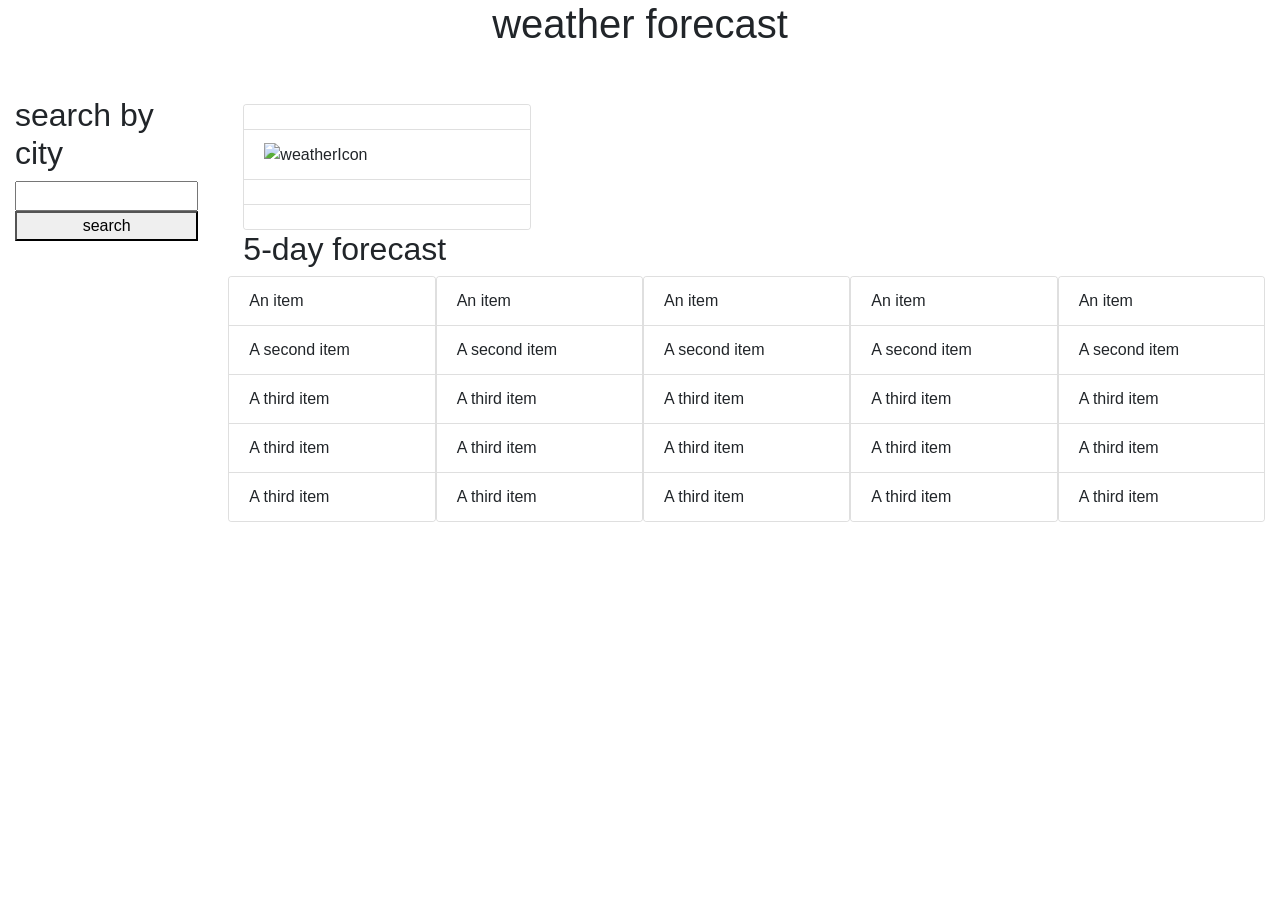
==== index.html @ d9f3b0fb "html name file changed" ====
<!doctype html>
<html lang="en">
  <head>
    <!-- Required meta tags -->
    <meta charset="utf-8">
    <meta name="viewport" content="width=device-width, initial-scale=1, shrink-to-fit=no">

    <!-- Bootstrap CSS -->
    <link rel="stylesheet" href="https://cdn.jsdelivr.net/npm/bootstrap@4.6.1/dist/css/bootstrap.min.css" integrity="sha384-zCbKRCUGaJDkqS1kPbPd7TveP5iyJE0EjAuZQTgFLD2ylzuqKfdKlfG/eSrtxUkn" crossorigin="anonymous">

    <title>Weather Forecast anywhere</title>
  </head>
  <body>
   
    <div class="container mx-auto mb-5">
      <h1 class="text-center">weather forecast</h1>
    </div>
    <div class="container-fluid">
      <div class="row">
            <div class="col-2">
              <div class="row row-cols-1">
                    <div class="col">
                      <h2>search by city</h2>
                       <form class="container-fluid mx-0 px-0" id="formSearch">
                           <input class="container-fluid mx-0 px-0" name="searchcity0" id="searchinput" type="text">
                           <button class="container-fluid mx-0 px-0" id="buttonSe" >search</button>
                      </form>
                    </div>
                    <div class="col">
                      <ul class="list-group" id="listHist">
                         <li class="list-group-item"></li>
             
                    </div>
               </div>
           </div>


          <div class="col-10">
               <h2  id="cityn"></h2>
               <div class="row row-cols-1 container-fluid">
                  <div class="col">
                     <div class="card" style="width: 18rem;">
                          <ul class="list-group list-group-flush">
                                <li class="list-group-item" id="cityDate"></li>
                                <li class="list-group-item"><img src="" alt="weatherIcon" id="cityIcon"></li>
                                <li class="list-group-item" id="cityT"></li>
                                <li class="list-group-item" id="cityH"></li>
                           </ul>
                      </div>
                   </div>
                </div>

                <div class="col">
                    <h2>5-day forecast</h2>
                     <div class="row row-cols-5">
                        <div class="card" style="width: 10rem;">
                            <ul class="list-group list-group-flush">
                              <li class="list-group-item">An item</li>
                              <li class="list-group-item">A second item</li>
                              <li class="list-group-item">A third item</li>
                              <li class="list-group-item">A third item</li>
                              <li class="list-group-item">A third item</li>
                            </ul>
                        </div>

                        <div class="card" style="width: 10rem;">
                            <ul class="list-group list-group-flush">
                              <li class="list-group-item">An item</li>
                              <li class="list-group-item">A second item</li>
                              <li class="list-group-item">A third item</li>
                              <li class="list-group-item">A third item</li>
                              <li class="list-group-item">A third item</li>
                            </ul>
                        </div>

                        <div class="card" style="width: 10rem;">
                            <ul class="list-group list-group-flush">
                              <li class="list-group-item">An item</li>
                              <li class="list-group-item">A second item</li>
                              <li class="list-group-item">A third item</li>
                              <li class="list-group-item">A third item</li>
                              <li class="list-group-item">A third item</li>
                            </ul>
                        </div>

                        <div class="card" style="width: 10rem;">
                            <ul class="list-group list-group-flush">
                              <li class="list-group-item">An item</li>
                              <li class="list-group-item">A second item</li>
                              <li class="list-group-item">A third item</li>
                              <li class="list-group-item">A third item</li>
                              <li class="list-group-item">A third item</li>
                            </ul>
                        </div>

                        <div class="card" style="width: 10rem;">
                            <ul class="list-group list-group-flush">
                              <li class="list-group-item">An item</li>
                              <li class="list-group-item">A second item</li>
                              <li class="list-group-item">A third item</li>
                              <li class="list-group-item">A third item</li>
                              <li class="list-group-item">A third item</li>
                            </ul>
                        </div>
                      </div>
                 </div>
            </div>
        </div>
    </div>

    <!-- Optional JavaScript; choose one of the two! -->

    <!-- Option 1: jQuery and Bootstrap Bundle (includes Popper) -->
    <script src="https://cdn.jsdelivr.net/npm/jquery@3.5.1/dist/jquery.slim.min.js" integrity="sha384-DfXdz2htPH0lsSSs5nCTpuj/zy4C+OGpamoFVy38MVBnE+IbbVYUew+OrCXaRkfj" crossorigin="anonymous"></script>
    <script src="https://cdn.jsdelivr.net/npm/bootstrap@4.6.1/dist/js/bootstrap.bundle.min.js" integrity="sha384-fQybjgWLrvvRgtW6bFlB7jaZrFsaBXjsOMm/tB9LTS58ONXgqbR9W8oWht/amnpF" crossorigin="anonymous"></script>
    <script src="./script.js"></script>

    <!-- Option 2: Separate Popper and Bootstrap JS -->
    <!--
    <script src="https://cdn.jsdelivr.net/npm/jquery@3.5.1/dist/jquery.slim.min.js" integrity="sha384-DfXdz2htPH0lsSSs5nCTpuj/zy4C+OGpamoFVy38MVBnE+IbbVYUew+OrCXaRkfj" crossorigin="anonymous"></script>
    <script src="https://cdn.jsdelivr.net/npm/popper.js@1.16.1/dist/umd/popper.min.js" integrity="sha384-9/reFTGAW83EW2RDu2S0VKaIzap3H66lZH81PoYlFhbGU+6BZp6G7niu735Sk7lN" crossorigin="anonymous"></script>
    <script src="https://cdn.jsdelivr.net/npm/bootstrap@4.6.1/dist/js/bootstrap.min.js" integrity="sha384-VHvPCCyXqtD5DqJeNxl2dtTyhF78xXNXdkwX1CZeRusQfRKp+tA7hAShOK/B/fQ2" crossorigin="anonymous"></script>
    -->
  </body>
</html>
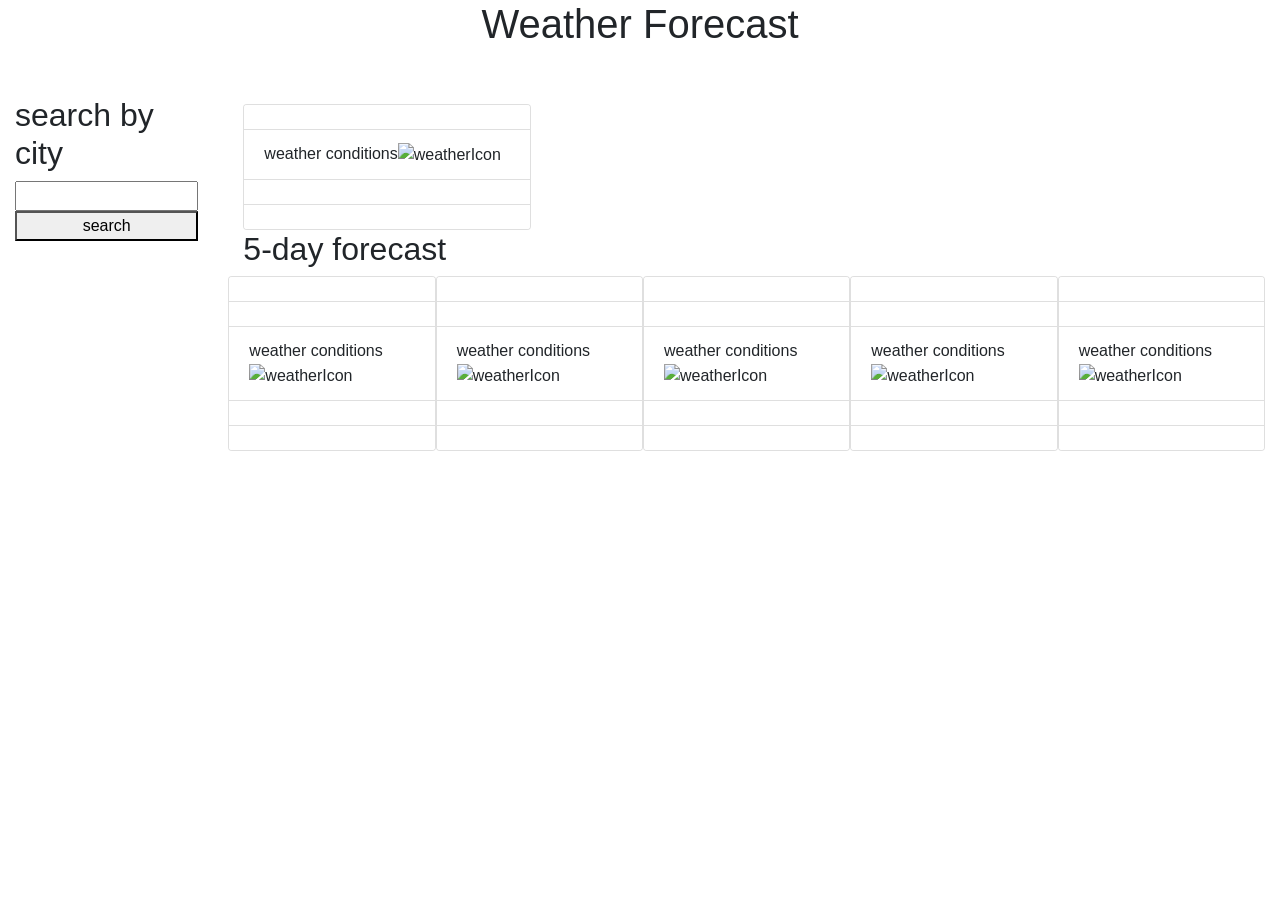
==== commit 4655bddf: "html and script files modified" ====
--- a/index.html
+++ b/index.html
@@ -13,7 +13,7 @@
   <body>
    
     <div class="container mx-auto mb-5">
-      <h1 class="text-center">weather forecast</h1>
+      <h1 class="text-center">Weather Forecast</h1>
     </div>
     <div class="container-fluid">
       <div class="row">
@@ -42,7 +42,7 @@
                      <div class="card" style="width: 18rem;">
                           <ul class="list-group list-group-flush">
                                 <li class="list-group-item" id="cityDate"></li>
-                                <li class="list-group-item"><img src="" alt="weatherIcon" id="cityIcon"></li>
+                                <li class="list-group-item">weather conditions<img src="" alt="weatherIcon" id="cityIcon"></li>
                                 <li class="list-group-item" id="cityT"></li>
                                 <li class="list-group-item" id="cityH"></li>
                            </ul>
@@ -55,53 +55,61 @@
                      <div class="row row-cols-5">
                         <div class="card" style="width: 10rem;">
                             <ul class="list-group list-group-flush">
-                              <li class="list-group-item">An item</li>
-                              <li class="list-group-item">A second item</li>
-                              <li class="list-group-item">A third item</li>
-                              <li class="list-group-item">A third item</li>
-                              <li class="list-group-item">A third item</li>
+                              <li class="list-group-item" id="day0"></li>
+                              <li class="list-group-item" id="day0t"></li>
+                              <li class="list-group-item">weather conditions<img src="" alt="weatherIcon" id="day0wi"></li>
+                              <li class="list-group-item" id="day0h"></li>
+                              <li class="list-group-item" id="day0w"></li>
+                        
+                      
+                            </ul>
+                        </div>
+                        <div class="card" style="width: 10rem;">
+                            <ul class="list-group list-group-flush">
+                              <li class="list-group-item" id="day1"></li>
+                              <li class="list-group-item" id="day1t"></li>
+                              <li class="list-group-item">weather conditions<img src="" alt="weatherIcon" id="day1wi"></li>
+                              <li class="list-group-item" id="day1h"></li>
+                              <li class="list-group-item" id="day1w"></li>
+
+                      
+                            </ul>
+                        </div>
+                        <div class="card" style="width: 10rem;">
+                            <ul class="list-group list-group-flush">
+                              <li class="list-group-item" id="day2"></li>
+                              <li class="list-group-item" id="day2t"></li>
+                              <li class="list-group-item">weather conditions<img src="" alt="weatherIcon" id="day2wi"></li>
+                              <li class="list-group-item" id="day2h"></li>
+                              <li class="list-group-item" id="day2w"></li>
+ 
+                      
+                            </ul>
+                        </div>
+                        <div class="card" style="width: 10rem;">
+                            <ul class="list-group list-group-flush">
+                              <li class="list-group-item" id="day3"></li>
+                              <li class="list-group-item" id="day3t"></li>
+                              <li class="list-group-item">weather conditions<img src="" alt="weatherIcon" id="day3wi"></li>
+                              <li class="list-group-item" id="day3h"></li>
+                              <li class="list-group-item" id="day3w"></li>
+                          
+                      
+                            </ul>
+                        </div>
+                        <div class="card" style="width: 10rem;">
+                            <ul class="list-group list-group-flush">
+                              <li class="list-group-item" id="day4"></li>
+                              <li class="list-group-item" id="day4t"></li>
+                              <li class="list-group-item">weather conditions<img src="" alt="weatherIcon" id="day4wi"></li>
+                              <li class="list-group-item" id="day4h"></li>
+                              <li class="list-group-item" id="day4w"></li>
+
+                      
                             </ul>
                         </div>
 
-                        <div class="card" style="width: 10rem;">
-                            <ul class="list-group list-group-flush">
-                              <li class="list-group-item">An item</li>
-                              <li class="list-group-item">A second item</li>
-                              <li class="list-group-item">A third item</li>
-                              <li class="list-group-item">A third item</li>
-                              <li class="list-group-item">A third item</li>
-                            </ul>
-                        </div>
 
-                        <div class="card" style="width: 10rem;">
-                            <ul class="list-group list-group-flush">
-                              <li class="list-group-item">An item</li>
-                              <li class="list-group-item">A second item</li>
-                              <li class="list-group-item">A third item</li>
-                              <li class="list-group-item">A third item</li>
-                              <li class="list-group-item">A third item</li>
-                            </ul>
-                        </div>
-
-                        <div class="card" style="width: 10rem;">
-                            <ul class="list-group list-group-flush">
-                              <li class="list-group-item">An item</li>
-                              <li class="list-group-item">A second item</li>
-                              <li class="list-group-item">A third item</li>
-                              <li class="list-group-item">A third item</li>
-                              <li class="list-group-item">A third item</li>
-                            </ul>
-                        </div>
-
-                        <div class="card" style="width: 10rem;">
-                            <ul class="list-group list-group-flush">
-                              <li class="list-group-item">An item</li>
-                              <li class="list-group-item">A second item</li>
-                              <li class="list-group-item">A third item</li>
-                              <li class="list-group-item">A third item</li>
-                              <li class="list-group-item">A third item</li>
-                            </ul>
-                        </div>
                       </div>
                  </div>
             </div>
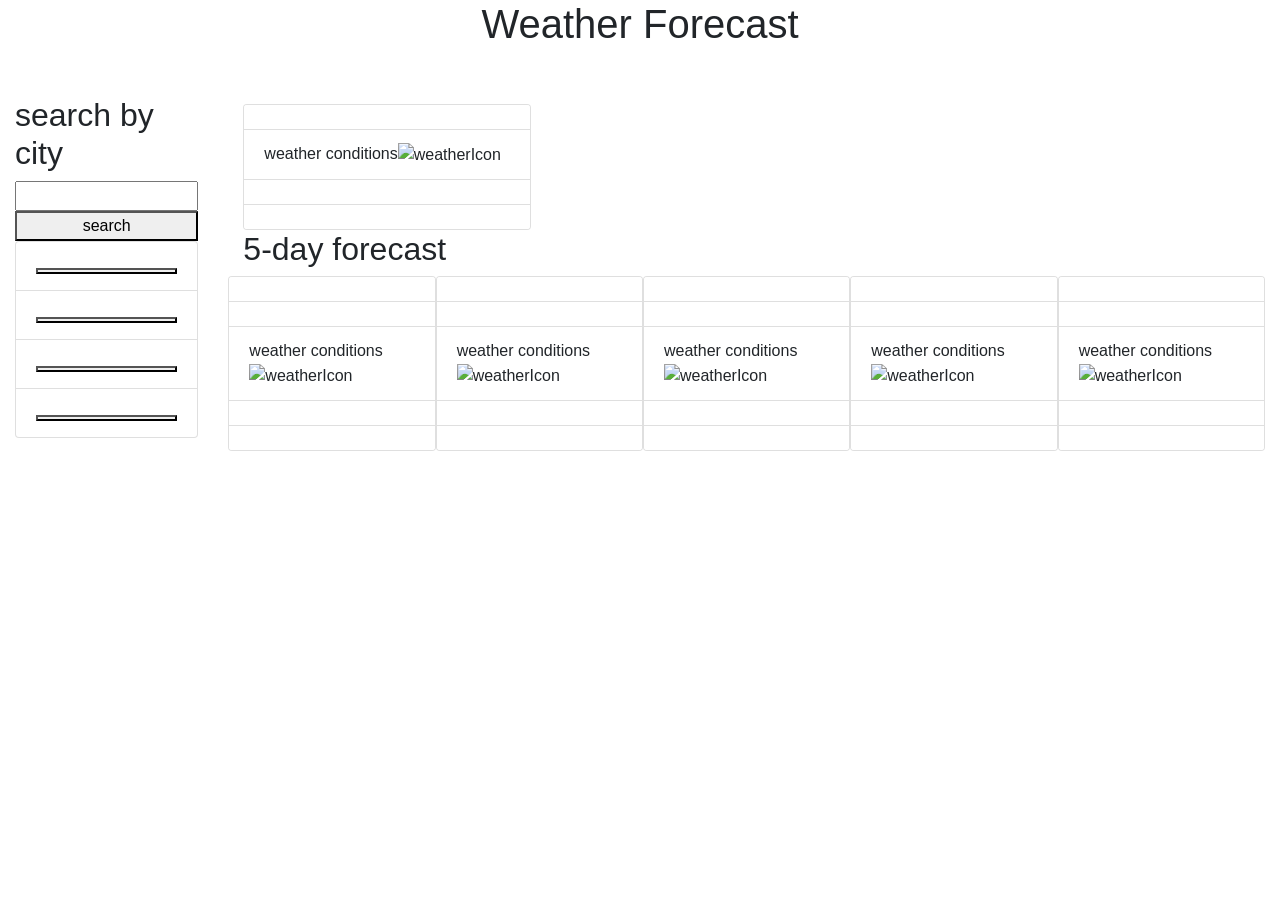
==== commit 1523d70e: "all files updated" ====
--- a/index.html
+++ b/index.html
@@ -27,8 +27,8 @@
                       </form>
                     </div>
                     <div class="col">
-                      <ul class="list-group" id="listHist">
-                         <li class="list-group-item"></li>
+                      <ul class="list-group" id="listHist"></ul>
+            
              
                     </div>
                </div>
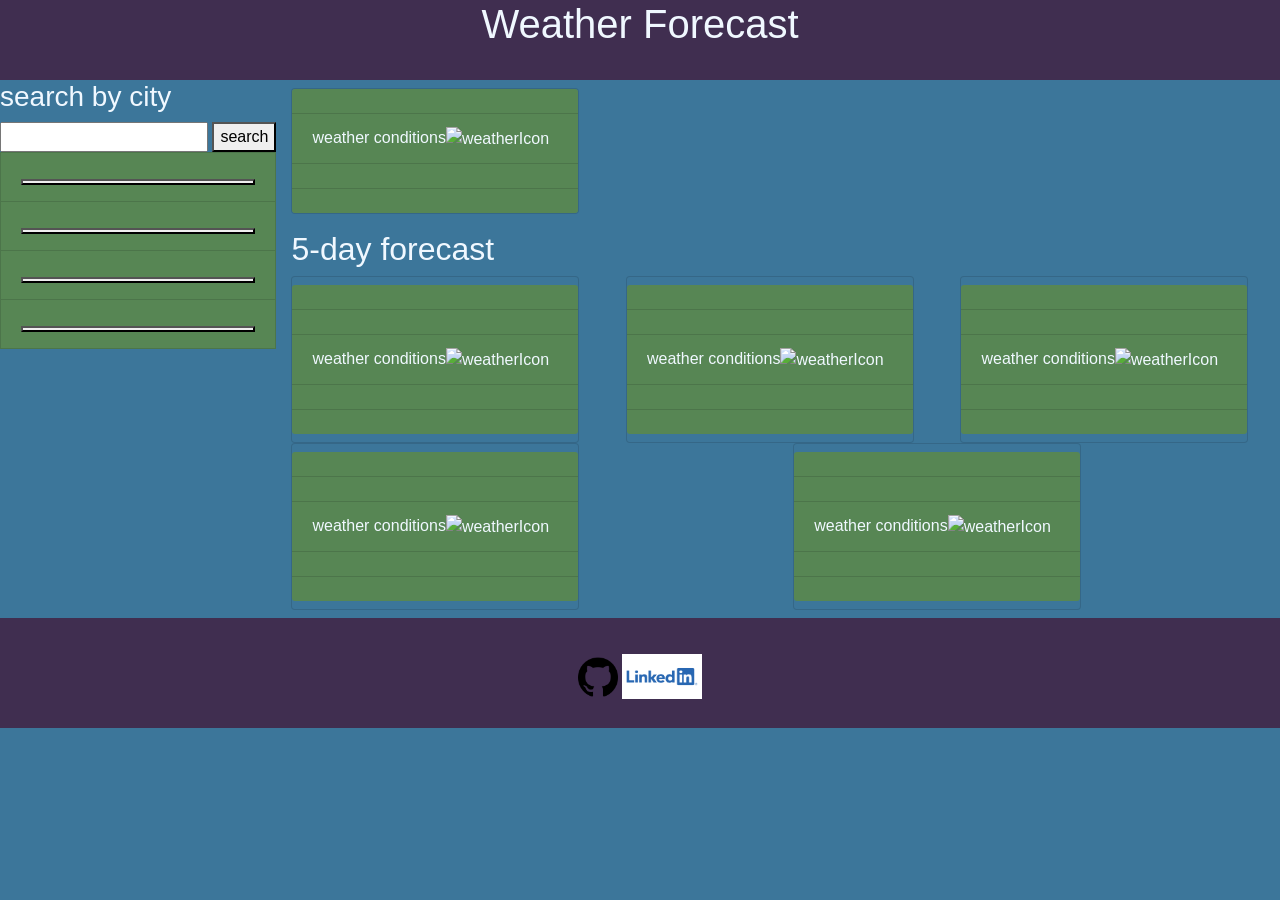
==== commit 8c8d21b8: "css style updated" ====
--- a/index.html
+++ b/index.html
@@ -7,53 +7,52 @@
 
     <!-- Bootstrap CSS -->
     <link rel="stylesheet" href="https://cdn.jsdelivr.net/npm/bootstrap@4.6.1/dist/css/bootstrap.min.css" integrity="sha384-zCbKRCUGaJDkqS1kPbPd7TveP5iyJE0EjAuZQTgFLD2ylzuqKfdKlfG/eSrtxUkn" crossorigin="anonymous">
-
+    <link rel="stylesheet" href="./style.css" />
     <title>Weather Forecast anywhere</title>
   </head>
-  <body>
+  <body id="color-custom">
    
-    <div class="container mx-auto mb-5">
-      <h1 class="text-center">Weather Forecast</h1>
-    </div>
     <div class="container-fluid">
-      <div class="row">
-            <div class="col-2">
-              <div class="row row-cols-1">
+        <div class="row" id="header-custom">
+            <div class="col text-center">
+                <h1 class="text-center" >Weather Forecast</h1>
+            </div>
+        </div>
+        <div class="row d-flex">
+            <div class="col-d-flex" id="color-custom">
+                <h3 id="custom-color2">search by city</h3>
+                <form id="formSearch">
+                    <input name="searchcity0" id="searchinput" type="text">
+                    <button  id="buttonSe" >search</button>
+                </form>
+                <ul class="mx-0 p-0" id="listHist"></ul>
+            </div>
+            <div class="col">
+                <div class="row">
+                    <div class="col d-block">
+                        <h2  id="cityn"></h2>
+                    </div>
+                </div>
+                <div class="row">
                     <div class="col">
-                      <h2>search by city</h2>
-                       <form class="container-fluid mx-0 px-0" id="formSearch">
-                           <input class="container-fluid mx-0 px-0" name="searchcity0" id="searchinput" type="text">
-                           <button class="container-fluid mx-0 px-0" id="buttonSe" >search</button>
-                      </form>
+                        <div class="card" style="width: 18rem;">
+                            <ul class="list-group list-group-flush" id="#color-custom">
+                                  <li class="list-group-item" id="cityDate"></li>
+                                  <li class="list-group-item">weather conditions<img src="" alt="weatherIcon" id="cityIcon"></li>
+                                  <li class="list-group-item" id="cityT"></li>
+                                  <li class="list-group-item" id="cityH"></li>
+                             </ul>
+                        </div>
                     </div>
+                </div>
+                <div class="row pt-3">
+                    <div class="col d-block">
+                        <h2 id="custom-color2">5-day forecast</h2>
+                    </div>
+                </div>
+                <div class="row">
                     <div class="col">
-                      <ul class="list-group" id="listHist"></ul>
-            
-             
-                    </div>
-               </div>
-           </div>
-
-
-          <div class="col-10">
-               <h2  id="cityn"></h2>
-               <div class="row row-cols-1 container-fluid">
-                  <div class="col">
-                     <div class="card" style="width: 18rem;">
-                          <ul class="list-group list-group-flush">
-                                <li class="list-group-item" id="cityDate"></li>
-                                <li class="list-group-item">weather conditions<img src="" alt="weatherIcon" id="cityIcon"></li>
-                                <li class="list-group-item" id="cityT"></li>
-                                <li class="list-group-item" id="cityH"></li>
-                           </ul>
-                      </div>
-                   </div>
-                </div>
-
-                <div class="col">
-                    <h2>5-day forecast</h2>
-                     <div class="row row-cols-5">
-                        <div class="card" style="width: 10rem;">
+                        <div class="card py-2" style="width: 18rem;">
                             <ul class="list-group list-group-flush">
                               <li class="list-group-item" id="day0"></li>
                               <li class="list-group-item" id="day0t"></li>
@@ -64,7 +63,9 @@
                       
                             </ul>
                         </div>
-                        <div class="card" style="width: 10rem;">
+                    </div>
+                    <div class="col">
+                        <div class="card py-2" style="width: 18rem;">
                             <ul class="list-group list-group-flush">
                               <li class="list-group-item" id="day1"></li>
                               <li class="list-group-item" id="day1t"></li>
@@ -75,7 +76,9 @@
                       
                             </ul>
                         </div>
-                        <div class="card" style="width: 10rem;">
+                    </div>
+                    <div class="col">
+                        <div class="card py-2" style="width: 18rem;">
                             <ul class="list-group list-group-flush">
                               <li class="list-group-item" id="day2"></li>
                               <li class="list-group-item" id="day2t"></li>
@@ -86,7 +89,9 @@
                       
                             </ul>
                         </div>
-                        <div class="card" style="width: 10rem;">
+                    </div>
+                    <div class="col">
+                        <div class="card py-2" style="width: 18rem;">
                             <ul class="list-group list-group-flush">
                               <li class="list-group-item" id="day3"></li>
                               <li class="list-group-item" id="day3t"></li>
@@ -97,7 +102,9 @@
                       
                             </ul>
                         </div>
-                        <div class="card" style="width: 10rem;">
+                    </div>
+                    <div class="col">
+                        <div class="card py-2" style="width: 18rem;">
                             <ul class="list-group list-group-flush">
                               <li class="list-group-item" id="day4"></li>
                               <li class="list-group-item" id="day4t"></li>
@@ -108,13 +115,18 @@
                       
                             </ul>
                         </div>
+                    </div>
+                </div>
+            </div>
 
+        </div>
+        <div class="row mt-2 pt-2 align-items-center" id="header-custom" style="height: 110px;">
+            <div class="col text-center d-inline align-items-center">
+                <a href="https://github.com/jav8319"><img src="./25231.png" alt="githu blogo" style="width:40px;"></a>
+                <a href="https://www.linkedin.com/in/muriel-javier-66454588"><img src="./Linkedin-Logo.png" alt="linked blogo" style="width:80px; background-color: white;"></a>
+            </div>
+    </div>
 
-                      </div>
-                 </div>
-            </div>
-        </div>
-    </div>
 
     <!-- Optional JavaScript; choose one of the two! -->
 
@@ -129,5 +141,6 @@
     <script src="https://cdn.jsdelivr.net/npm/popper.js@1.16.1/dist/umd/popper.min.js" integrity="sha384-9/reFTGAW83EW2RDu2S0VKaIzap3H66lZH81PoYlFhbGU+6BZp6G7niu735Sk7lN" crossorigin="anonymous"></script>
     <script src="https://cdn.jsdelivr.net/npm/bootstrap@4.6.1/dist/js/bootstrap.min.js" integrity="sha384-VHvPCCyXqtD5DqJeNxl2dtTyhF78xXNXdkwX1CZeRusQfRKp+tA7hAShOK/B/fQ2" crossorigin="anonymous"></script>
     -->
+
   </body>
 </html>
--- a/style.css
+++ b/style.css
@@ -0,0 +1,33 @@
+#header-custom{
+    background-color: rgb(64, 46, 80);
+    height: 80px;
+    color: aliceblue;
+}
+
+#color-custom{
+    background-color: rgb(60, 118, 154);
+}
+
+
+#cityIcon{
+    background-color: rgb(87, 134, 84);
+}
+
+
+.list-group-item{
+    background-color: rgb(87, 134, 84);
+    color: aliceblue;
+}
+
+#custom-color2{
+    color: aliceblue;
+}
+
+#cityn{
+    color: aliceblue;  
+}
+
+.card{
+    background-color: rgb(60, 118, 154);
+}
+
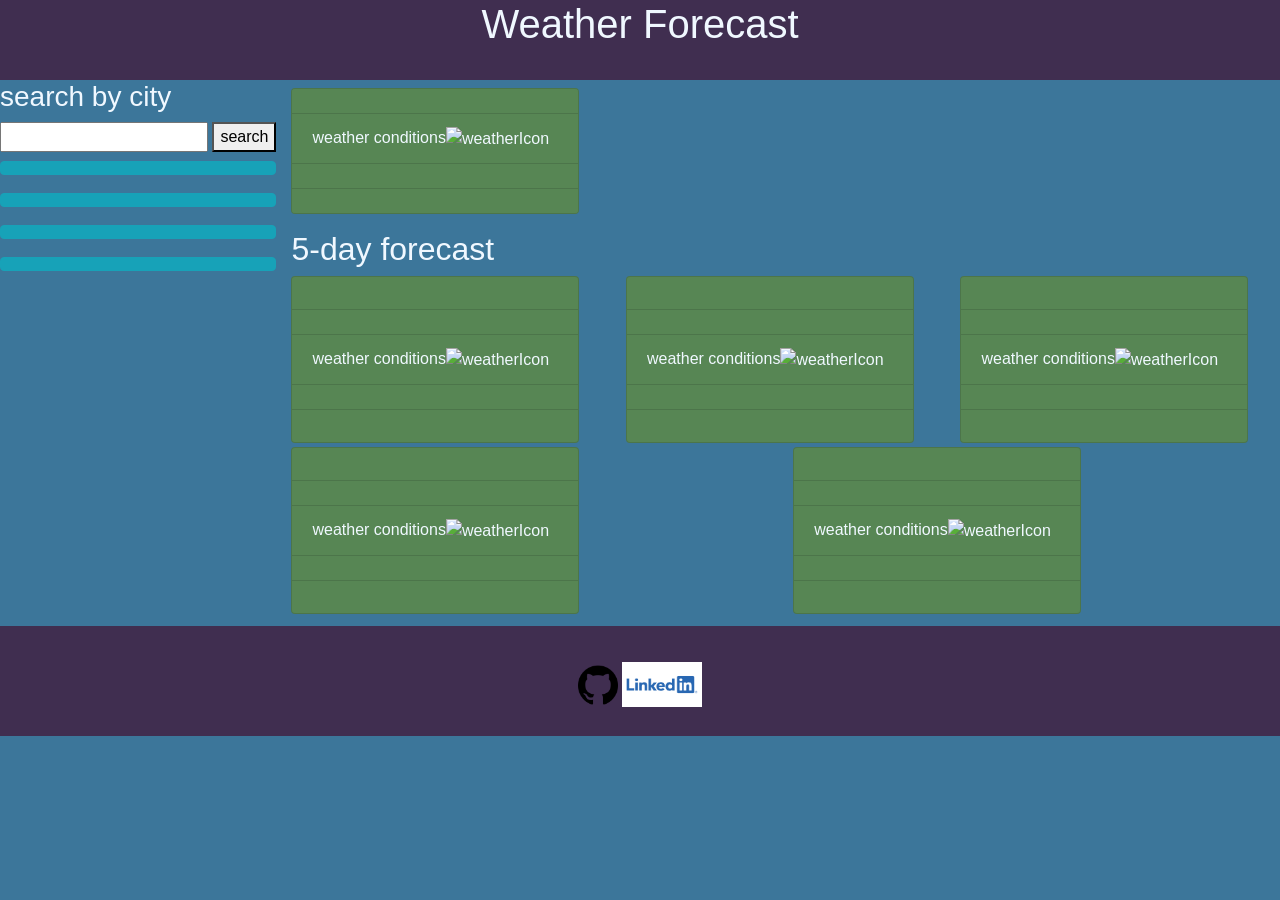
==== commit 483242e9: "css updated" ====
--- a/index.html
+++ b/index.html
@@ -51,7 +51,7 @@
                     </div>
                 </div>
                 <div class="row">
-                    <div class="col">
+                    <div class="col pb-1 mx-0">
                         <div class="card py-2" style="width: 18rem;">
                             <ul class="list-group list-group-flush">
                               <li class="list-group-item" id="day0"></li>
@@ -64,7 +64,7 @@
                             </ul>
                         </div>
                     </div>
-                    <div class="col">
+                    <div class="col pb-1 mx-0">
                         <div class="card py-2" style="width: 18rem;">
                             <ul class="list-group list-group-flush">
                               <li class="list-group-item" id="day1"></li>
@@ -77,7 +77,7 @@
                             </ul>
                         </div>
                     </div>
-                    <div class="col">
+                    <div class="col pb-1 mx-0">
                         <div class="card py-2" style="width: 18rem;">
                             <ul class="list-group list-group-flush">
                               <li class="list-group-item" id="day2"></li>
@@ -90,7 +90,7 @@
                             </ul>
                         </div>
                     </div>
-                    <div class="col">
+                    <div class="col pb-1 mx-0">
                         <div class="card py-2" style="width: 18rem;">
                             <ul class="list-group list-group-flush">
                               <li class="list-group-item" id="day3"></li>
@@ -103,7 +103,7 @@
                             </ul>
                         </div>
                     </div>
-                    <div class="col">
+                    <div class="col pb-1 mx-0">
                         <div class="card py-2" style="width: 18rem;">
                             <ul class="list-group list-group-flush">
                               <li class="list-group-item" id="day4"></li>
--- a/style.css
+++ b/style.css
@@ -28,6 +28,6 @@
 }
 
 .card{
-    background-color: rgb(60, 118, 154);
+    background-color: rgb(87, 134, 84);
 }
 
